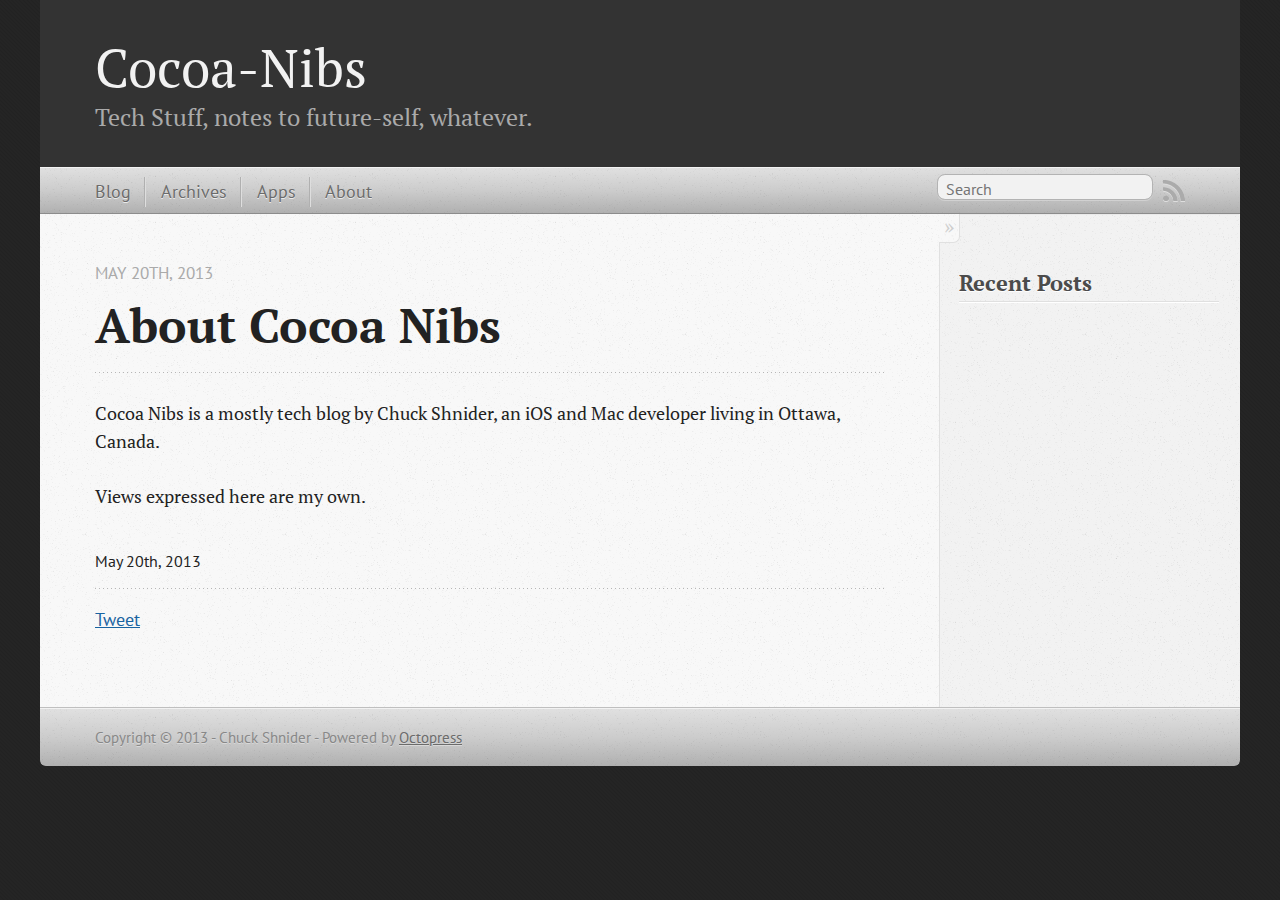
==== about/index.html @ 52e7af94 "Site updated at 2013-10-06 18:17:14 UTC" ====
<!DOCTYPE html>
<!--[if IEMobile 7 ]><html class="no-js iem7"><![endif]-->
<!--[if lt IE 9]><html class="no-js lte-ie8"><![endif]-->
<!--[if (gt IE 8)|(gt IEMobile 7)|!(IEMobile)|!(IE)]><!--><html class="no-js" lang="en"><!--<![endif]-->
<head>
  <meta charset="utf-8">
  <title>About Cocoa Nibs - Cocoa-Nibs</title>
  <meta name="author" content="Chuck Shnider">

  
  <meta name="description" content="About Cocoa Nibs May 20th, 2013 Cocoa Nibs is a mostly tech blog by Chuck Shnider, an iOS and Mac developer living in Ottawa, Canada. Views &hellip;">
  

  <!-- http://t.co/dKP3o1e -->
  <meta name="HandheldFriendly" content="True">
  <meta name="MobileOptimized" content="320">
  <meta name="viewport" content="width=device-width, initial-scale=1">

  
  <link rel="canonical" href="http://www.cocoa-nibs.com/about">
  <link href="/favicon.png" rel="icon">
  <link href="/stylesheets/screen.css" media="screen, projection" rel="stylesheet" type="text/css">
  <link href="/atom.xml" rel="alternate" title="Cocoa-Nibs" type="application/atom+xml">
  <script src="/javascripts/modernizr-2.0.js"></script>
  <script src="//ajax.googleapis.com/ajax/libs/jquery/1.9.1/jquery.min.js"></script>
  <script>!window.jQuery && document.write(unescape('%3Cscript src="./javascripts/lib/jquery.min.js"%3E%3C/script%3E'))</script>
  <script src="/javascripts/octopress.js" type="text/javascript"></script>
  <!--Fonts from Google"s Web font directory at http://google.com/webfonts -->
<link href="http://fonts.googleapis.com/css?family=PT+Serif:regular,italic,bold,bolditalic" rel="stylesheet" type="text/css">
<link href="http://fonts.googleapis.com/css?family=PT+Sans:regular,italic,bold,bolditalic" rel="stylesheet" type="text/css">

  
  <script type="text/javascript">
    var _gaq = _gaq || [];
    _gaq.push(['_setAccount', 'UA-44600055-1']);
    _gaq.push(['_trackPageview']);

    (function() {
      var ga = document.createElement('script'); ga.type = 'text/javascript'; ga.async = true;
      ga.src = ('https:' == document.location.protocol ? 'https://ssl' : 'http://www') + '.google-analytics.com/ga.js';
      var s = document.getElementsByTagName('script')[0]; s.parentNode.insertBefore(ga, s);
    })();
  </script>


</head>

<body   >
  <header role="banner"><hgroup>
  <h1><a href="/">Cocoa-Nibs</a></h1>
  
    <h2>Tech Stuff, notes to future-self, whatever.</h2>
  
</hgroup>

</header>
  <nav role="navigation"><ul class="subscription" data-subscription="rss">
  <li><a href="/atom.xml" rel="subscribe-rss" title="subscribe via RSS">RSS</a></li>
  
</ul>
  
<form action="http://google.com/search" method="get">
  <fieldset role="search">
    <input type="hidden" name="q" value="site:www.cocoa-nibs.com" />
    <input class="search" type="text" name="q" results="0" placeholder="Search"/>
  </fieldset>
</form>
  
<ul class="main-navigation">
  <li><a href="/">Blog</a></li>
  <li><a href="/blog/archives">Archives</a></li>
  <li><a href="/apps">Apps</a></li>    
  <li><a href="/about">About</a></li>   
</ul>

</nav>
  <div id="main">
    <div id="content">
      <div>
<article role="article">
  
  <header>
    <h1 class="entry-title">About Cocoa Nibs</h1>
    <p class="meta">








  


<time datetime="2013-05-20T14:58:00-04:00" pubdate data-updated="true">May 20<span>th</span>, 2013</time></p>
  </header>
  
  <p>Cocoa Nibs is a mostly tech blog by Chuck Shnider, an iOS and Mac developer living in Ottawa, Canada.</p>

<p>Views expressed here are my own.</p>

  
    <footer>
      <p class="meta">
        
        








  


<time datetime="2013-05-20T14:58:00-04:00" pubdate data-updated="true">May 20<span>th</span>, 2013</time>
        
      </p>
      
        <div class="sharing">
  
  <a href="//twitter.com/share" class="twitter-share-button" data-url="http://www.cocoa-nibs.com/about/index.html" data-via="" data-counturl="http://www.cocoa-nibs.com/about/index.html" >Tweet</a>
  
  
  
</div>

      
    </footer>
  
</article>

</div>

<aside class="sidebar">
  
    <section>
  <h1>Recent Posts</h1>
  <ul id="recent_posts">
    
  </ul>
</section>





  
</aside>


    </div>
  </div>
  <footer role="contentinfo"><p>
  Copyright &copy; 2013 - Chuck Shnider -
  <span class="credit">Powered by <a href="http://octopress.org">Octopress</a></span>
</p>

</footer>
  







  <script type="text/javascript">
    (function(){
      var twitterWidgets = document.createElement('script');
      twitterWidgets.type = 'text/javascript';
      twitterWidgets.async = true;
      twitterWidgets.src = '//platform.twitter.com/widgets.js';
      document.getElementsByTagName('head')[0].appendChild(twitterWidgets);
    })();
  </script>





</body>
</html>
---- stylesheets/screen.css ----
html,body,div,span,applet,object,iframe,h1,h2,h3,h4,h5,h6,p,blockquote,pre,a,abbr,acronym,address,big,cite,code,del,dfn,em,img,ins,kbd,q,s,samp,small,strike,strong,sub,sup,tt,var,b,u,i,center,dl,dt,dd,ol,ul,li,fieldset,form,label,legend,table,caption,tbody,tfoot,thead,tr,th,td,article,aside,canvas,details,embed,figure,figcaption,footer,header,hgroup,menu,nav,output,ruby,section,summary,time,mark,audio,video{margin:0;padding:0;border:0;font:inherit;font-size:100%;vertical-align:baseline}html{line-height:1}ol,ul{list-style:none}table{border-collapse:collapse;border-spacing:0}caption,th,td{text-align:left;font-weight:normal;vertical-align:middle}q,blockquote{quotes:none}q:before,q:after,blockquote:before,blockquote:after{content:"";content:none}a img{border:none}article,aside,details,figcaption,figure,footer,header,hgroup,menu,nav,section,summary{display:block}a{color:#1863a1}a:visited{color:#751590}a:focus{color:#0181eb}a:hover{color:#0181eb}a:active{color:#01579f}aside.sidebar a{color:#1863a1}aside.sidebar a:focus{color:#0181eb}aside.sidebar a:hover{color:#0181eb}aside.sidebar a:active{color:#01579f}a{-webkit-transition:color 0.3s;-moz-transition:color 0.3s;-o-transition:color 0.3s;transition:color 0.3s}html{background:#252525 url('/images/line-tile.png?1381076696') top left}body>div{background:#f2f2f2 url('/images/noise.png?1381076696') top left;border-bottom:1px solid #bfbfbf}body>div>div{background:#f8f8f8 url('/images/noise.png?1381076696') top left;border-right:1px solid #e0e0e0}.heading,body>header h1,h1,h2,h3,h4,h5,h6{font-family:"PT Serif","Georgia","Helvetica Neue",Arial,sans-serif}.sans,body>header h2,article header p.meta,article>footer,#content .blog-index footer,html .gist .gist-file .gist-meta,#blog-archives a.category,#blog-archives time,aside.sidebar section,body>footer{font-family:"PT Sans","Helvetica Neue",Arial,sans-serif}.serif,body,#content .blog-index a[rel=full-article]{font-family:"PT Serif",Georgia,Times,"Times New Roman",serif}.mono,pre,code,tt,p code,li code{font-family:Menlo,Monaco,"Andale Mono","lucida console","Courier New",monospace}body>header h1{font-size:2.2em;font-family:"PT Serif","Georgia","Helvetica Neue",Arial,sans-serif;font-weight:normal;line-height:1.2em;margin-bottom:0.6667em}body>header h2{font-family:"PT Serif","Georgia","Helvetica Neue",Arial,sans-serif}body{line-height:1.5em;color:#222}h1{font-size:2.2em;line-height:1.2em}@media only screen and (min-width: 992px){body{font-size:1.15em}h1{font-size:2.6em;line-height:1.2em}}h1,h2,h3,h4,h5,h6{text-rendering:optimizelegibility;margin-bottom:1em;font-weight:bold}h2,section h1{font-size:1.5em}h3,section h2,section section h1{font-size:1.3em}h4,section h3,section section h2,section section section h1{font-size:1em}h5,section h4,section section h3{font-size:.9em}h6,section h5,section section h4,section section section h3{font-size:.8em}p,article blockquote,ul,ol{margin-bottom:1.5em}ul{list-style-type:disc}ul ul{list-style-type:circle;margin-bottom:0px}ul ul ul{list-style-type:square;margin-bottom:0px}ol{list-style-type:decimal}ol ol{list-style-type:lower-alpha;margin-bottom:0px}ol ol ol{list-style-type:lower-roman;margin-bottom:0px}ul,ul ul,ul ol,ol,ol ul,ol ol{margin-left:1.3em}ul ul,ul ol,ol ul,ol ol{margin-bottom:0em}strong{font-weight:bold}em{font-style:italic}sup,sub{font-size:0.75em;position:relative;display:inline-block;padding:0 .2em;line-height:.8em}sup{top:-.5em}sub{bottom:-.5em}a[rev='footnote']{font-size:.75em;padding:0 .3em;line-height:1}q{font-style:italic}q:before{content:"\201C"}q:after{content:"\201D"}em,dfn{font-style:italic}strong,dfn{font-weight:bold}del,s{text-decoration:line-through}abbr,acronym{border-bottom:1px dotted;cursor:help}hr{margin-bottom:0.2em}small{font-size:.8em}big{font-size:1.2em}article blockquote{font-style:italic;position:relative;font-size:1.2em;line-height:1.5em;padding-left:1em;border-left:4px solid rgba(170,170,170,0.5)}article blockquote cite{font-style:italic}article blockquote cite a{color:#aaa !important;word-wrap:break-word}article blockquote cite:before{content:'\2014';padding-right:.3em;padding-left:.3em;color:#aaa}@media only screen and (min-width: 992px){article blockquote{padding-left:1.5em;border-left-width:4px}}.pullquote-right:before,.pullquote-left:before{padding:0;border:none;content:attr(data-pullquote);float:right;width:45%;margin:.5em 0 1em 1.5em;position:relative;top:7px;font-size:1.4em;line-height:1.45em}.pullquote-left:before{float:left;margin:.5em 1.5em 1em 0}.force-wrap,article a,aside.sidebar a{white-space:-moz-pre-wrap;white-space:-pre-wrap;white-space:-o-pre-wrap;white-space:pre-wrap;word-wrap:break-word}.group,body>header,body>nav,body>footer,body #content>article,body #content>div>article,body #content>div>section,body div.pagination,aside.sidebar,#main,#content,.sidebar{*zoom:1}.group:after,body>header:after,body>nav:after,body>footer:after,body #content>article:after,body #content>div>section:after,body div.pagination:after,#main:after,#content:after,.sidebar:after{content:"";display:table;clear:both}body{-webkit-text-size-adjust:none;max-width:1200px;position:relative;margin:0 auto}body>header,body>nav,body>footer,body #content>article,body #content>div>article,body #content>div>section{padding-left:18px;padding-right:18px}@media only screen and (min-width: 480px){body>header,body>nav,body>footer,body #content>article,body #content>div>article,body #content>div>section{padding-left:25px;padding-right:25px}}@media only screen and (min-width: 768px){body>header,body>nav,body>footer,body #content>article,body #content>div>article,body #content>div>section{padding-left:35px;padding-right:35px}}@media only screen and (min-width: 992px){body>header,body>nav,body>footer,body #content>article,body #content>div>article,body #content>div>section{padding-left:55px;padding-right:55px}}body div.pagination{margin-left:18px;margin-right:18px}@media only screen and (min-width: 480px){body div.pagination{margin-left:25px;margin-right:25px}}@media only screen and (min-width: 768px){body div.pagination{margin-left:35px;margin-right:35px}}@media only screen and (min-width: 992px){body div.pagination{margin-left:55px;margin-right:55px}}body>header{font-size:1em;padding-top:1.5em;padding-bottom:1.5em}#content{overflow:hidden}#content>div,#content>article{width:100%}aside.sidebar{float:none;padding:0 18px 1px;background-color:#f7f7f7;border-top:1px solid #e0e0e0}.flex-content,article img,article video,article .flash-video,aside.sidebar img{max-width:100%;height:auto}.basic-alignment.left,article img.left,article video.left,article .left.flash-video,aside.sidebar img.left{float:left;margin-right:1.5em}.basic-alignment.right,article img.right,article video.right,article .right.flash-video,aside.sidebar img.right{float:right;margin-left:1.5em}.basic-alignment.center,article img.center,article video.center,article .center.flash-video,aside.sidebar img.center{display:block;margin:0 auto 1.5em}.basic-alignment.left,article img.left,article video.left,article .left.flash-video,aside.sidebar img.left,.basic-alignment.right,article img.right,article video.right,article .right.flash-video,aside.sidebar img.right{margin-bottom:.8em}.toggle-sidebar,.no-sidebar .toggle-sidebar{display:none}@media only screen and (min-width: 750px){body.sidebar-footer aside.sidebar{float:none;width:auto;clear:left;margin:0;padding:0 35px 1px;background-color:#f7f7f7;border-top:1px solid #eaeaea}body.sidebar-footer aside.sidebar section.odd,body.sidebar-footer aside.sidebar section.even{float:left;width:48%}body.sidebar-footer aside.sidebar section.odd{margin-left:0}body.sidebar-footer aside.sidebar section.even{margin-left:4%}body.sidebar-footer aside.sidebar.thirds section{width:30%;margin-left:5%}body.sidebar-footer aside.sidebar.thirds section.first{margin-left:0;clear:both}}body.sidebar-footer #content{margin-right:0px}body.sidebar-footer .toggle-sidebar{display:none}@media only screen and (min-width: 550px){body>header{font-size:1em}}@media only screen and (min-width: 750px){aside.sidebar{float:none;width:auto;clear:left;margin:0;padding:0 35px 1px;background-color:#f7f7f7;border-top:1px solid #eaeaea}aside.sidebar section.odd,aside.sidebar section.even{float:left;width:48%}aside.sidebar section.odd{margin-left:0}aside.sidebar section.even{margin-left:4%}aside.sidebar.thirds section{width:30%;margin-left:5%}aside.sidebar.thirds section.first{margin-left:0;clear:both}}@media only screen and (min-width: 768px){body{-webkit-text-size-adjust:auto}body>header{font-size:1.2em}#main{padding:0;margin:0 auto}#content{overflow:visible;margin-right:240px;position:relative}.no-sidebar #content{margin-right:0;border-right:0}.collapse-sidebar #content{margin-right:20px}#content>div,#content>article{padding-top:17.5px;padding-bottom:17.5px;float:left}aside.sidebar{width:210px;padding:0 15px 15px;background:none;clear:none;float:left;margin:0 -100% 0 0}aside.sidebar section{width:auto;margin-left:0}aside.sidebar section.odd,aside.sidebar section.even{float:none;width:auto;margin-left:0}.collapse-sidebar aside.sidebar{float:none;width:auto;clear:left;margin:0;padding:0 35px 1px;background-color:#f7f7f7;border-top:1px solid #eaeaea}.collapse-sidebar aside.sidebar section.odd,.collapse-sidebar aside.sidebar section.even{float:left;width:48%}.collapse-sidebar aside.sidebar section.odd{margin-left:0}.collapse-sidebar aside.sidebar section.even{margin-left:4%}.collapse-sidebar aside.sidebar.thirds section{width:30%;margin-left:5%}.collapse-sidebar aside.sidebar.thirds section.first{margin-left:0;clear:both}}@media only screen and (min-width: 992px){body>header{font-size:1.3em}#content{margin-right:300px}#content>div,#content>article{padding-top:27.5px;padding-bottom:27.5px}aside.sidebar{width:260px;padding:1.2em 20px 20px}.collapse-sidebar aside.sidebar{padding-left:55px;padding-right:55px}}@media only screen and (min-width: 768px){ul,ol{margin-left:0}}body>header{background:#333}body>header h1{display:inline-block;margin:0}body>header h1 a,body>header h1 a:visited,body>header h1 a:hover{color:#f2f2f2;text-decoration:none}body>header h2{margin:.2em 0 0;font-size:1em;color:#aaa;font-weight:normal}body>nav{position:relative;background-color:#ccc;background:url('/images/noise.png?1381076696'),-webkit-gradient(linear, 50% 0%, 50% 100%, color-stop(0%, #e0e0e0), color-stop(50%, #cccccc), color-stop(100%, #b0b0b0));background:url('/images/noise.png?1381076696'),-webkit-linear-gradient(#e0e0e0,#cccccc,#b0b0b0);background:url('/images/noise.png?1381076696'),-moz-linear-gradient(#e0e0e0,#cccccc,#b0b0b0);background:url('/images/noise.png?1381076696'),-o-linear-gradient(#e0e0e0,#cccccc,#b0b0b0);background:url('/images/noise.png?1381076696'),linear-gradient(#e0e0e0,#cccccc,#b0b0b0);border-top:1px solid #f2f2f2;border-bottom:1px solid #8c8c8c;padding-top:.35em;padding-bottom:.35em}body>nav form{-webkit-background-clip:padding;-moz-background-clip:padding;background-clip:padding-box;margin:0;padding:0}body>nav form .search{padding:.3em .5em 0;font-size:.85em;font-family:"PT Sans","Helvetica Neue",Arial,sans-serif;line-height:1.1em;width:95%;-webkit-border-radius:0.5em;-moz-border-radius:0.5em;-ms-border-radius:0.5em;-o-border-radius:0.5em;border-radius:0.5em;-webkit-background-clip:padding;-moz-background-clip:padding;background-clip:padding-box;-webkit-box-shadow:#d1d1d1 0 1px;-moz-box-shadow:#d1d1d1 0 1px;box-shadow:#d1d1d1 0 1px;background-color:#f2f2f2;border:1px solid #b3b3b3;color:#888}body>nav form .search:focus{color:#444;border-color:#80b1df;-webkit-box-shadow:#80b1df 0 0 4px,#80b1df 0 0 3px inset;-moz-box-shadow:#80b1df 0 0 4px,#80b1df 0 0 3px inset;box-shadow:#80b1df 0 0 4px,#80b1df 0 0 3px inset;background-color:#fff;outline:none}body>nav fieldset[role=search]{float:right;width:48%}body>nav fieldset.mobile-nav{float:left;width:48%}body>nav fieldset.mobile-nav select{width:100%;font-size:.8em;border:1px solid #888}body>nav ul{display:none}@media only screen and (min-width: 550px){body>nav{font-size:.9em}body>nav ul{margin:0;padding:0;border:0;overflow:hidden;*zoom:1;float:left;display:block;padding-top:.15em}body>nav ul li{list-style-image:none;list-style-type:none;margin-left:0;white-space:nowrap;display:inline;float:left;padding-left:0;padding-right:0}body>nav ul li:first-child,body>nav ul li.first{padding-left:0}body>nav ul li:last-child{padding-right:0}body>nav ul li.last{padding-right:0}body>nav ul.subscription{margin-left:.8em;float:right}body>nav ul.subscription li:last-child a{padding-right:0}body>nav ul li{margin:0}body>nav a{color:#6b6b6b;font-family:"PT Sans","Helvetica Neue",Arial,sans-serif;text-shadow:#ebebeb 0 1px;float:left;text-decoration:none;font-size:1.1em;padding:.1em 0;line-height:1.5em}body>nav a:visited{color:#6b6b6b}body>nav a:hover{color:#2b2b2b}body>nav li+li{border-left:1px solid #b0b0b0;margin-left:.8em}body>nav li+li a{padding-left:.8em;border-left:1px solid #dedede}body>nav form{float:right;text-align:left;padding-left:.8em;width:175px}body>nav form .search{width:93%;font-size:.95em;line-height:1.2em}body>nav ul[data-subscription$=email]+form{width:97px}body>nav ul[data-subscription$=email]+form .search{width:91%}body>nav fieldset.mobile-nav{display:none}body>nav fieldset[role=search]{width:99%}}@media only screen and (min-width: 992px){body>nav form{width:215px}body>nav ul[data-subscription$=email]+form{width:147px}}.no-placeholder body>nav .search{background:#f2f2f2 url('/images/search.png?1381076696') 0.3em 0.25em no-repeat;text-indent:1.3em}@media only screen and (min-width: 550px){.maskImage body>nav ul[data-subscription$=email]+form{width:123px}}@media only screen and (min-width: 992px){.maskImage body>nav ul[data-subscription$=email]+form{width:173px}}.maskImage ul.subscription{position:relative;top:.2em}.maskImage ul.subscription li,.maskImage ul.subscription a{border:0;padding:0}.maskImage a[rel=subscribe-rss]{position:relative;top:0px;text-indent:-999999em;background-color:#dedede;border:0;padding:0}.maskImage a[rel=subscribe-rss],.maskImage a[rel=subscribe-rss]:after{-webkit-mask-image:url('/images/rss.png?1381076696');-moz-mask-image:url('/images/rss.png?1381076696');-ms-mask-image:url('/images/rss.png?1381076696');-o-mask-image:url('/images/rss.png?1381076696');mask-image:url('/images/rss.png?1381076696');-webkit-mask-repeat:no-repeat;-moz-mask-repeat:no-repeat;-ms-mask-repeat:no-repeat;-o-mask-repeat:no-repeat;mask-repeat:no-repeat;width:22px;height:22px}.maskImage a[rel=subscribe-rss]:after{content:"";position:absolute;top:-1px;left:0;background-color:#ababab}.maskImage a[rel=subscribe-rss]:hover:after{background-color:#9e9e9e}.maskImage a[rel=subscribe-email]{position:relative;top:0px;text-indent:-999999em;background-color:#dedede;border:0;padding:0}.maskImage a[rel=subscribe-email],.maskImage a[rel=subscribe-email]:after{-webkit-mask-image:url('/images/email.png?1381076696');-moz-mask-image:url('/images/email.png?1381076696');-ms-mask-image:url('/images/email.png?1381076696');-o-mask-image:url('/images/email.png?1381076696');mask-image:url('/images/email.png?1381076696');-webkit-mask-repeat:no-repeat;-moz-mask-repeat:no-repeat;-ms-mask-repeat:no-repeat;-o-mask-repeat:no-repeat;mask-repeat:no-repeat;width:28px;height:22px}.maskImage a[rel=subscribe-email]:after{content:"";position:absolute;top:-1px;left:0;background-color:#ababab}.maskImage a[rel=subscribe-email]:hover:after{background-color:#9e9e9e}article{padding-top:1em}article header{position:relative;padding-top:2em;padding-bottom:1em;margin-bottom:1em;background:url('[data-uri]') bottom left repeat-x}article header h1{margin:0}article header h1 a{text-decoration:none}article header h1 a:hover{text-decoration:underline}article header p{font-size:.9em;color:#aaa;margin:0}article header p.meta{text-transform:uppercase;position:absolute;top:0}@media only screen and (min-width: 768px){article header{margin-bottom:1.5em;padding-bottom:1em;background:url('[data-uri]') bottom left repeat-x}}article h2{padding-top:0.8em;background:url('[data-uri]') top left repeat-x}.entry-content article h2:first-child,article header+h2{padding-top:0}article h2:first-child,article header+h2{background:none}article .feature{padding-top:.5em;margin-bottom:1em;padding-bottom:1em;background:url('[data-uri]') bottom left repeat-x;font-size:2.0em;font-style:italic;line-height:1.3em}article img,article video,article .flash-video{-webkit-border-radius:0.3em;-moz-border-radius:0.3em;-ms-border-radius:0.3em;-o-border-radius:0.3em;border-radius:0.3em;-webkit-box-shadow:rgba(0,0,0,0.15) 0 1px 4px;-moz-box-shadow:rgba(0,0,0,0.15) 0 1px 4px;box-shadow:rgba(0,0,0,0.15) 0 1px 4px;-webkit-box-sizing:border-box;-moz-box-sizing:border-box;box-sizing:border-box;border:#fff 0.5em solid}article video,article .flash-video{margin:0 auto 1.5em}article video{display:block;width:100%}article .flash-video>div{position:relative;display:block;padding-bottom:56.25%;padding-top:1px;height:0;overflow:hidden}article .flash-video>div iframe,article .flash-video>div object,article .flash-video>div embed{position:absolute;top:0;left:0;width:100%;height:100%}article>footer{padding-bottom:2.5em;margin-top:2em}article>footer p.meta{margin-bottom:.8em;font-size:.85em;clear:both;overflow:hidden}.blog-index article+article{background:url('[data-uri]') top left repeat-x}#content .blog-index{padding-top:0;padding-bottom:0}#content .blog-index article{padding-top:2em}#content .blog-index article header{background:none;padding-bottom:0}#content .blog-index article h1{font-size:2.2em}#content .blog-index article h1 a{color:inherit}#content .blog-index article h1 a:hover{color:#0181eb}#content .blog-index a[rel=full-article]{background:#ebebeb;display:inline-block;padding:.4em .8em;margin-right:.5em;text-decoration:none;color:#666;-webkit-transition:background-color 0.5s;-moz-transition:background-color 0.5s;-o-transition:background-color 0.5s;transition:background-color 0.5s}#content .blog-index a[rel=full-article]:hover{background:#0181eb;text-shadow:none;color:#f8f8f8}#content .blog-index footer{margin-top:1em}.separator,article>footer .byline+time:before,article>footer time+time:before,article>footer .comments:before,article>footer .byline ~ .categories:before{content:"\2022 ";padding:0 .4em 0 .2em;display:inline-block}#content div.pagination{text-align:center;font-size:.95em;position:relative;background:url('[data-uri]') top left repeat-x;padding-top:1.5em;padding-bottom:1.5em}#content div.pagination a{text-decoration:none;color:#aaa}#content div.pagination a.prev{position:absolute;left:0}#content div.pagination a.next{position:absolute;right:0}#content div.pagination a:hover{color:#0181eb}#content div.pagination a[href*=archive]:before,#content div.pagination a[href*=archive]:after{content:'\2014';padding:0 .3em}p.meta+.sharing{padding-top:1em;padding-left:0;background:url('[data-uri]') top left repeat-x}#fb-root{display:none}.highlight,html .gist .gist-file .gist-syntax .gist-highlight{border:1px solid #05232b !important}.highlight table td.code,html .gist .gist-file .gist-syntax .gist-highlight table td.code{width:100%}.highlight .line-numbers,html .gist .gist-file .gist-syntax .highlight .line_numbers{text-align:right;font-size:13px;line-height:1.45em;background:#073642 url('/images/noise.png?1381076696') top left !important;border-right:1px solid #00232c !important;-webkit-box-shadow:#083e4b -1px 0 inset;-moz-box-shadow:#083e4b -1px 0 inset;box-shadow:#083e4b -1px 0 inset;text-shadow:#021014 0 -1px;padding:.8em !important;-webkit-border-radius:0;-moz-border-radius:0;-ms-border-radius:0;-o-border-radius:0;border-radius:0}.highlight .line-numbers span,html .gist .gist-file .gist-syntax .highlight .line_numbers span{color:#586e75 !important}figure.code,.gist-file,pre{-webkit-box-shadow:rgba(0,0,0,0.06) 0 0 10px;-moz-box-shadow:rgba(0,0,0,0.06) 0 0 10px;box-shadow:rgba(0,0,0,0.06) 0 0 10px}figure.code .highlight pre,.gist-file .highlight pre,pre .highlight pre{-webkit-box-shadow:none;-moz-box-shadow:none;box-shadow:none}.gist .highlight *::-moz-selection,figure.code .highlight *::-moz-selection{background:#386774;color:inherit;text-shadow:#002b36 0 1px}.gist .highlight *::-webkit-selection,figure.code .highlight *::-webkit-selection{background:#386774;color:inherit;text-shadow:#002b36 0 1px}.gist .highlight *::selection,figure.code .highlight *::selection{background:#386774;color:inherit;text-shadow:#002b36 0 1px}html .gist .gist-file{margin-bottom:1.8em;position:relative;border:none;padding-top:26px !important}html .gist .gist-file .highlight{margin-bottom:0}html .gist .gist-file .gist-syntax{border-bottom:0 !important;background:none !important}html .gist .gist-file .gist-syntax .gist-highlight{background:#002b36 !important}html .gist .gist-file .gist-syntax .highlight pre{padding:0}html .gist .gist-file .gist-meta{padding:.6em 0.8em;border:1px solid #083e4b !important;color:#586e75;font-size:.7em !important;background:#073642 url('/images/noise.png?1381076696') top left;line-height:1.5em}html .gist .gist-file .gist-meta a{color:#75878b !important;text-decoration:none}html .gist .gist-file .gist-meta a:hover{text-decoration:underline}html .gist .gist-file .gist-meta a:hover{color:#93a1a1 !important}html .gist .gist-file .gist-meta a[href*='#file']{position:absolute;top:0;left:0;right:-10px;color:#474747 !important}html .gist .gist-file .gist-meta a[href*='#file']:hover{color:#1863a1 !important}html .gist .gist-file .gist-meta a[href*=raw]{top:.4em}pre{background:#002b36 url('/images/noise.png?1381076696') top left;-webkit-border-radius:0.4em;-moz-border-radius:0.4em;-ms-border-radius:0.4em;-o-border-radius:0.4em;border-radius:0.4em;border:1px solid #05232b;line-height:1.45em;font-size:13px;margin-bottom:2.1em;padding:.8em 1em;color:#93a1a1;overflow:auto}h3.filename+pre{-moz-border-radius-topleft:0px;-webkit-border-top-left-radius:0px;border-top-left-radius:0px;-moz-border-radius-topright:0px;-webkit-border-top-right-radius:0px;border-top-right-radius:0px}p code,li code{display:inline-block;white-space:no-wrap;background:#fff;font-size:.8em;line-height:1.5em;color:#555;border:1px solid #ddd;-webkit-border-radius:0.4em;-moz-border-radius:0.4em;-ms-border-radius:0.4em;-o-border-radius:0.4em;border-radius:0.4em;padding:0 .3em;margin:-1px 0}p pre code,li pre code{font-size:1em !important;background:none;border:none}.pre-code,html .gist .gist-file .gist-syntax .highlight pre,.highlight code{font-family:Menlo,Monaco,"Andale Mono","lucida console","Courier New",monospace !important;overflow:scroll;overflow-y:hidden;display:block;padding:.8em;overflow-x:auto;line-height:1.45em;background:#002b36 url('/images/noise.png?1381076696') top left !important;color:#93a1a1 !important}.pre-code span,html .gist .gist-file .gist-syntax .highlight pre span,.highlight code span{color:#93a1a1 !important}.pre-code span,html .gist .gist-file .gist-syntax .highlight pre span,.highlight code span{font-style:normal !important;font-weight:normal !important}.pre-code .c,html .gist .gist-file .gist-syntax .highlight pre .c,.highlight code .c{color:#586e75 !important;font-style:italic !important}.pre-code .cm,html .gist .gist-file .gist-syntax .highlight pre .cm,.highlight code .cm{color:#586e75 !important;font-style:italic !important}.pre-code .cp,html .gist .gist-file .gist-syntax .highlight pre .cp,.highlight code .cp{color:#586e75 !important;font-style:italic !important}.pre-code .c1,html .gist .gist-file .gist-syntax .highlight pre .c1,.highlight code .c1{color:#586e75 !important;font-style:italic !important}.pre-code .cs,html .gist .gist-file .gist-syntax .highlight pre .cs,.highlight code .cs{color:#586e75 !important;font-weight:bold !important;font-style:italic !important}.pre-code .err,html .gist .gist-file .gist-syntax .highlight pre .err,.highlight code .err{color:#dc322f !important;background:none !important}.pre-code .k,html .gist .gist-file .gist-syntax .highlight pre .k,.highlight code .k{color:#cb4b16 !important}.pre-code .o,html .gist .gist-file .gist-syntax .highlight pre .o,.highlight code .o{color:#93a1a1 !important;font-weight:bold !important}.pre-code .p,html .gist .gist-file .gist-syntax .highlight pre .p,.highlight code .p{color:#93a1a1 !important}.pre-code .ow,html .gist .gist-file .gist-syntax .highlight pre .ow,.highlight code .ow{color:#2aa198 !important;font-weight:bold !important}.pre-code .gd,html .gist .gist-file .gist-syntax .highlight pre .gd,.highlight code .gd{color:#93a1a1 !important;background-color:#372c34 !important;display:inline-block}.pre-code .gd .x,html .gist .gist-file .gist-syntax .highlight pre .gd .x,.highlight code .gd .x{color:#93a1a1 !important;background-color:#4d2d33 !important;display:inline-block}.pre-code .ge,html .gist .gist-file .gist-syntax .highlight pre .ge,.highlight code .ge{color:#93a1a1 !important;font-style:italic !important}.pre-code .gh,html .gist .gist-file .gist-syntax .highlight pre .gh,.highlight code .gh{color:#586e75 !important}.pre-code .gi,html .gist .gist-file .gist-syntax .highlight pre .gi,.highlight code .gi{color:#93a1a1 !important;background-color:#1a412b !important;display:inline-block}.pre-code .gi .x,html .gist .gist-file .gist-syntax .highlight pre .gi .x,.highlight code .gi .x{color:#93a1a1 !important;background-color:#355720 !important;display:inline-block}.pre-code .gs,html .gist .gist-file .gist-syntax .highlight pre .gs,.highlight code .gs{color:#93a1a1 !important;font-weight:bold !important}.pre-code .gu,html .gist .gist-file .gist-syntax .highlight pre .gu,.highlight code .gu{color:#6c71c4 !important}.pre-code .kc,html .gist .gist-file .gist-syntax .highlight pre .kc,.highlight code .kc{color:#859900 !important;font-weight:bold !important}.pre-code .kd,html .gist .gist-file .gist-syntax .highlight pre .kd,.highlight code .kd{color:#268bd2 !important}.pre-code .kp,html .gist .gist-file .gist-syntax .highlight pre .kp,.highlight code .kp{color:#cb4b16 !important;font-weight:bold !important}.pre-code .kr,html .gist .gist-file .gist-syntax .highlight pre .kr,.highlight code .kr{color:#d33682 !important;font-weight:bold !important}.pre-code .kt,html .gist .gist-file .gist-syntax .highlight pre .kt,.highlight code .kt{color:#2aa198 !important}.pre-code .n,html .gist .gist-file .gist-syntax .highlight pre .n,.highlight code .n{color:#268bd2 !important}.pre-code .na,html .gist .gist-file .gist-syntax .highlight pre .na,.highlight code .na{color:#268bd2 !important}.pre-code .nb,html .gist .gist-file .gist-syntax .highlight pre .nb,.highlight code .nb{color:#859900 !important}.pre-code .nc,html .gist .gist-file .gist-syntax .highlight pre .nc,.highlight code .nc{color:#d33682 !important}.pre-code .no,html .gist .gist-file .gist-syntax .highlight pre .no,.highlight code .no{color:#b58900 !important}.pre-code .nl,html .gist .gist-file .gist-syntax .highlight pre .nl,.highlight code .nl{color:#859900 !important}.pre-code .ne,html .gist .gist-file .gist-syntax .highlight pre .ne,.highlight code .ne{color:#268bd2 !important;font-weight:bold !important}.pre-code .nf,html .gist .gist-file .gist-syntax .highlight pre .nf,.highlight code .nf{color:#268bd2 !important;font-weight:bold !important}.pre-code .nn,html .gist .gist-file .gist-syntax .highlight pre .nn,.highlight code .nn{color:#b58900 !important}.pre-code .nt,html .gist .gist-file .gist-syntax .highlight pre .nt,.highlight code .nt{color:#268bd2 !important;font-weight:bold !important}.pre-code .nx,html .gist .gist-file .gist-syntax .highlight pre .nx,.highlight code .nx{color:#b58900 !important}.pre-code .vg,html .gist .gist-file .gist-syntax .highlight pre .vg,.highlight code .vg{color:#268bd2 !important}.pre-code .vi,html .gist .gist-file .gist-syntax .highlight pre .vi,.highlight code .vi{color:#268bd2 !important}.pre-code .nv,html .gist .gist-file .gist-syntax .highlight pre .nv,.highlight code .nv{color:#268bd2 !important}.pre-code .mf,html .gist .gist-file .gist-syntax .highlight pre .mf,.highlight code .mf{color:#2aa198 !important}.pre-code .m,html .gist .gist-file .gist-syntax .highlight pre .m,.highlight code .m{color:#2aa198 !important}.pre-code .mh,html .gist .gist-file .gist-syntax .highlight pre .mh,.highlight code .mh{color:#2aa198 !important}.pre-code .mi,html .gist .gist-file .gist-syntax .highlight pre .mi,.highlight code .mi{color:#2aa198 !important}.pre-code .s,html .gist .gist-file .gist-syntax .highlight pre .s,.highlight code .s{color:#2aa198 !important}.pre-code .sd,html .gist .gist-file .gist-syntax .highlight pre .sd,.highlight code .sd{color:#2aa198 !important}.pre-code .s2,html .gist .gist-file .gist-syntax .highlight pre .s2,.highlight code .s2{color:#2aa198 !important}.pre-code .se,html .gist .gist-file .gist-syntax .highlight pre .se,.highlight code .se{color:#dc322f !important}.pre-code .si,html .gist .gist-file .gist-syntax .highlight pre .si,.highlight code .si{color:#268bd2 !important}.pre-code .sr,html .gist .gist-file .gist-syntax .highlight pre .sr,.highlight code .sr{color:#2aa198 !important}.pre-code .s1,html .gist .gist-file .gist-syntax .highlight pre .s1,.highlight code .s1{color:#2aa198 !important}.pre-code div .gd,html .gist .gist-file .gist-syntax .highlight pre div .gd,.highlight code div .gd,.pre-code div .gd .x,html .gist .gist-file .gist-syntax .highlight pre div .gd .x,.highlight code div .gd .x,.pre-code div .gi,html .gist .gist-file .gist-syntax .highlight pre div .gi,.highlight code div .gi,.pre-code div .gi .x,html .gist .gist-file .gist-syntax .highlight pre div .gi .x,.highlight code div .gi .x{display:inline-block;width:100%}.highlight,.gist-highlight{margin-bottom:1.8em;background:#002b36;overflow-y:hidden;overflow-x:auto}.highlight pre,.gist-highlight pre{background:none;-webkit-border-radius:0px;-moz-border-radius:0px;-ms-border-radius:0px;-o-border-radius:0px;border-radius:0px;border:none;padding:0;margin-bottom:0}pre::-webkit-scrollbar,.highlight::-webkit-scrollbar,.gist-highlight::-webkit-scrollbar{height:.5em;background:rgba(255,255,255,0.15)}pre::-webkit-scrollbar-thumb:horizontal,.highlight::-webkit-scrollbar-thumb:horizontal,.gist-highlight::-webkit-scrollbar-thumb:horizontal{background:rgba(255,255,255,0.2);-webkit-border-radius:4px;border-radius:4px}.highlight code{background:#000}figure.code{background:none;padding:0;border:0;margin-bottom:1.5em}figure.code pre{margin-bottom:0}figure.code figcaption{position:relative}figure.code .highlight{margin-bottom:0}.code-title,html .gist .gist-file .gist-meta a[href*='#file'],h3.filename,figure.code figcaption{text-align:center;font-size:13px;line-height:2em;text-shadow:#cbcccc 0 1px 0;color:#474747;font-weight:normal;margin-bottom:0;-moz-border-radius-topleft:5px;-webkit-border-top-left-radius:5px;border-top-left-radius:5px;-moz-border-radius-topright:5px;-webkit-border-top-right-radius:5px;border-top-right-radius:5px;font-family:"Helvetica Neue", Arial, "Lucida Grande", "Lucida Sans Unicode", Lucida, sans-serif;background:#aaa url('/images/code_bg.png?1381076696') top repeat-x;border:1px solid #565656;border-top-color:#cbcbcb;border-left-color:#a5a5a5;border-right-color:#a5a5a5;border-bottom:0}.download-source,html .gist .gist-file .gist-meta a[href*=raw],figure.code figcaption a{position:absolute;right:.8em;text-decoration:none;color:#666 !important;z-index:1;font-size:13px;text-shadow:#cbcccc 0 1px 0;padding-left:3em}.download-source:hover,html .gist .gist-file .gist-meta a[href*=raw]:hover,figure.code figcaption a:hover{text-decoration:underline}#archive #content>div,#archive #content>div>article{padding-top:0}#blog-archives{color:#aaa}#blog-archives article{padding:1em 0 1em;position:relative;background:url('[data-uri]') bottom left repeat-x}#blog-archives article:last-child{background:none}#blog-archives article footer{padding:0;margin:0}#blog-archives h1{color:#222;margin-bottom:.3em}#blog-archives h2{display:none}#blog-archives h1{font-size:1.5em}#blog-archives h1 a{text-decoration:none;color:inherit;font-weight:normal;display:inline-block}#blog-archives h1 a:hover{text-decoration:underline}#blog-archives h1 a:hover{color:#0181eb}#blog-archives a.category,#blog-archives time{color:#aaa}#blog-archives .entry-content{display:none}#blog-archives time{font-size:.9em;line-height:1.2em}#blog-archives time .month,#blog-archives time .day{display:inline-block}#blog-archives time .month{text-transform:uppercase}#blog-archives p{margin-bottom:1em}#blog-archives a,#blog-archives .entry-content a{color:inherit}#blog-archives a:hover,#blog-archives .entry-content a:hover{color:#0181eb}#blog-archives a:hover{color:#0181eb}@media only screen and (min-width: 550px){#blog-archives article{margin-left:5em}#blog-archives h2{margin-bottom:.3em;font-weight:normal;display:inline-block;position:relative;top:-1px;float:left}#blog-archives h2:first-child{padding-top:.75em}#blog-archives time{position:absolute;text-align:right;left:0em;top:1.8em}#blog-archives .year{display:none}#blog-archives article{padding-left:4.5em;padding-bottom:.7em}#blog-archives a.category{line-height:1.1em}}#content>.category article{margin-left:0;padding-left:6.8em}#content>.category .year{display:inline}.side-shadow-border,aside.sidebar section h1,aside.sidebar li{-webkit-box-shadow:#fff 0 1px;-moz-box-shadow:#fff 0 1px;box-shadow:#fff 0 1px}aside.sidebar{overflow:hidden;color:#4b4b4b;text-shadow:#fff 0 1px}aside.sidebar section{font-size:.8em;line-height:1.4em;margin-bottom:1.5em}aside.sidebar section h1{margin:1.5em 0 0;padding-bottom:.2em;border-bottom:1px solid #e0e0e0}aside.sidebar section h1+p{padding-top:.4em}aside.sidebar img{-webkit-border-radius:0.3em;-moz-border-radius:0.3em;-ms-border-radius:0.3em;-o-border-radius:0.3em;border-radius:0.3em;-webkit-box-shadow:rgba(0,0,0,0.15) 0 1px 4px;-moz-box-shadow:rgba(0,0,0,0.15) 0 1px 4px;box-shadow:rgba(0,0,0,0.15) 0 1px 4px;-webkit-box-sizing:border-box;-moz-box-sizing:border-box;box-sizing:border-box;border:#fff 0.3em solid}aside.sidebar ul{margin-bottom:0.5em;margin-left:0}aside.sidebar li{list-style:none;padding:.5em 0;margin:0;border-bottom:1px solid #e0e0e0}aside.sidebar li p:last-child{margin-bottom:0}aside.sidebar a{color:inherit;-webkit-transition:color 0.5s;-moz-transition:color 0.5s;-o-transition:color 0.5s;transition:color 0.5s}aside.sidebar:hover a{color:#1863a1}aside.sidebar:hover a:hover{color:#0181eb}.aside-alt-link,#pinboard_linkroll .pin-tag{color:#7e7e7e}.aside-alt-link:hover,#pinboard_linkroll .pin-tag:hover{color:#0181eb}@media only screen and (min-width: 768px){.toggle-sidebar{outline:none;position:absolute;right:-10px;top:0;bottom:0;display:inline-block;text-decoration:none;color:#cecece;width:9px;cursor:pointer}.toggle-sidebar:hover{background:#e9e9e9;background:-webkit-gradient(linear, 0% 50%, 100% 50%, color-stop(0%, rgba(224,224,224,0.5)), color-stop(100%, rgba(224,224,224,0)));background:-webkit-linear-gradient(left, rgba(224,224,224,0.5),rgba(224,224,224,0));background:-moz-linear-gradient(left, rgba(224,224,224,0.5),rgba(224,224,224,0));background:-o-linear-gradient(left, rgba(224,224,224,0.5),rgba(224,224,224,0));background:linear-gradient(left, rgba(224,224,224,0.5),rgba(224,224,224,0))}.toggle-sidebar:after{position:absolute;right:-11px;top:0;width:20px;font-size:1.2em;line-height:1.1em;padding-bottom:.15em;-moz-border-radius-bottomright:0.3em;-webkit-border-bottom-right-radius:0.3em;border-bottom-right-radius:0.3em;text-align:center;background:#f8f8f8 url('/images/noise.png?1381076696') top left;border-bottom:1px solid #e0e0e0;border-right:1px solid #e0e0e0;content:"\00BB";text-indent:-1px}.collapse-sidebar .toggle-sidebar{text-indent:0px;right:-20px;width:19px}.collapse-sidebar .toggle-sidebar:hover{background:#e9e9e9}.collapse-sidebar .toggle-sidebar:after{border-left:1px solid #e0e0e0;text-shadow:#fff 0 1px;content:"\00AB";left:0px;right:0;text-align:center;text-indent:0;border:0;border-right-width:0;background:none}}.googleplus h1{-moz-box-shadow:none !important;-webkit-box-shadow:none !important;-o-box-shadow:none !important;box-shadow:none !important;border-bottom:0px none !important}.googleplus a{text-decoration:none;white-space:normal !important;line-height:32px}.googleplus a img{float:left;margin-right:0.5em;border:0 none}.googleplus-hidden{position:absolute;top:-1000em;left:-1000em}#pinboard_linkroll .pin-title,#pinboard_linkroll .pin-description{display:block;margin-bottom:.5em}#pinboard_linkroll .pin-tag{text-decoration:none}#pinboard_linkroll .pin-tag:hover{text-decoration:underline}#pinboard_linkroll .pin-tag:after{content:','}#pinboard_linkroll .pin-tag:last-child:after{content:''}.delicious-posts a.delicious-link{margin-bottom:.5em;display:block}.delicious-posts p{font-size:1em}body>footer{font-size:.8em;color:#888;text-shadow:#d9d9d9 0 1px;background-color:#ccc;background:url('/images/noise.png?1381076696'),-webkit-gradient(linear, 50% 0%, 50% 100%, color-stop(0%, #e0e0e0), color-stop(50%, #cccccc), color-stop(100%, #b0b0b0));background:url('/images/noise.png?1381076696'),-webkit-linear-gradient(#e0e0e0,#cccccc,#b0b0b0);background:url('/images/noise.png?1381076696'),-moz-linear-gradient(#e0e0e0,#cccccc,#b0b0b0);background:url('/images/noise.png?1381076696'),-o-linear-gradient(#e0e0e0,#cccccc,#b0b0b0);background:url('/images/noise.png?1381076696'),linear-gradient(#e0e0e0,#cccccc,#b0b0b0);border-top:1px solid #f2f2f2;position:relative;padding-top:1em;padding-bottom:1em;margin-bottom:3em;-moz-border-radius-bottomleft:0.4em;-webkit-border-bottom-left-radius:0.4em;border-bottom-left-radius:0.4em;-moz-border-radius-bottomright:0.4em;-webkit-border-bottom-right-radius:0.4em;border-bottom-right-radius:0.4em;z-index:1}body>footer a{color:#6b6b6b}body>footer a:visited{color:#6b6b6b}body>footer a:hover{color:#484848}body>footer p:last-child{margin-bottom:0}
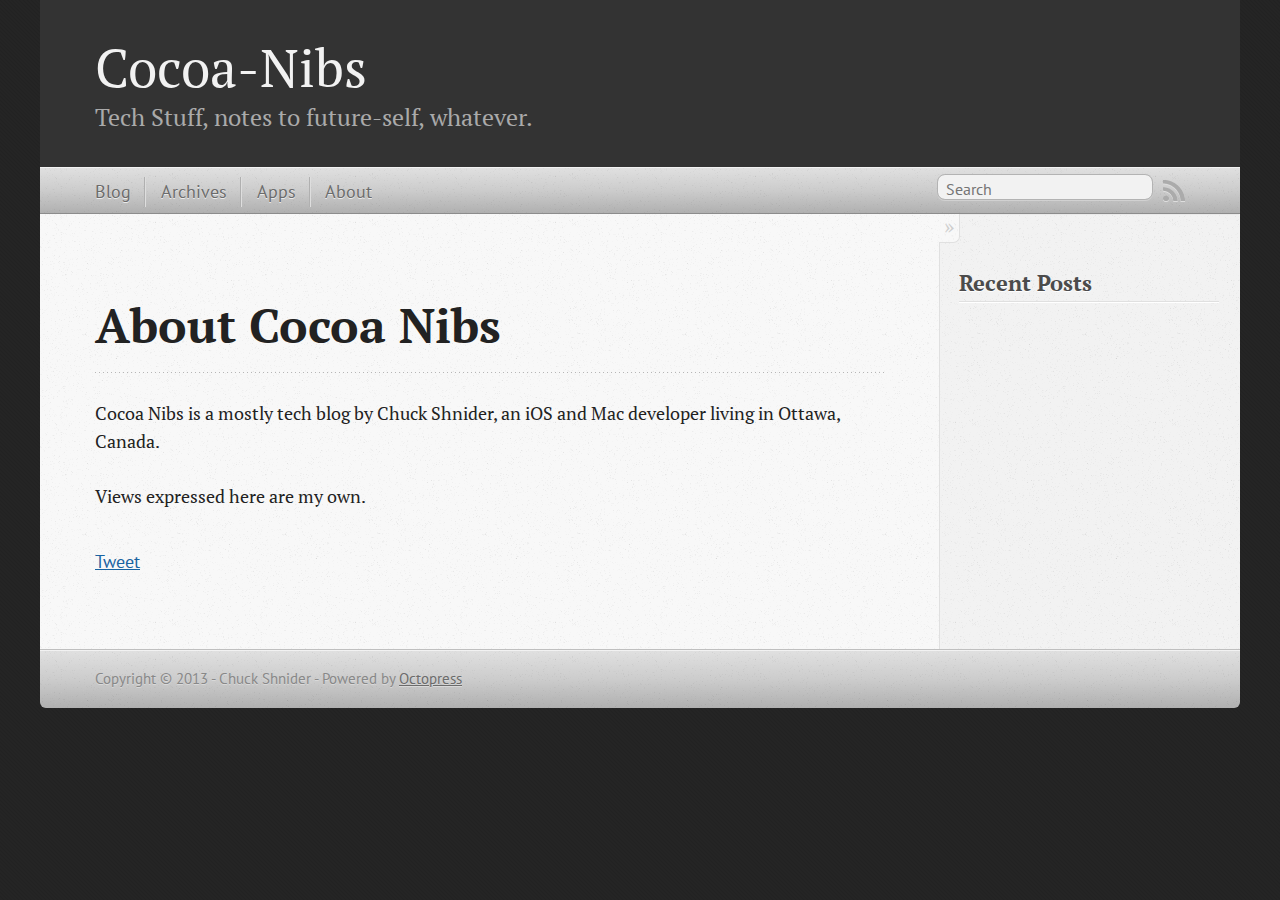
==== commit 2574da34: "Site updated at 2013-10-06 18:55:48 UTC" ====
--- a/about/index.html
+++ b/about/index.html
@@ -9,7 +9,7 @@
   <meta name="author" content="Chuck Shnider">
 
   
-  <meta name="description" content="About Cocoa Nibs May 20th, 2013 Cocoa Nibs is a mostly tech blog by Chuck Shnider, an iOS and Mac developer living in Ottawa, Canada. Views &hellip;">
+  <meta name="description" content="About Cocoa Nibs Cocoa Nibs is a mostly tech blog by Chuck Shnider, an iOS and Mac developer living in Ottawa, Canada. Views expressed here are my &hellip;">
   
 
   <!-- http://t.co/dKP3o1e -->
@@ -82,19 +82,7 @@
   
   <header>
     <h1 class="entry-title">About Cocoa Nibs</h1>
-    <p class="meta">
-
-
-
-
-
-
-
-
-  
-
-
-<time datetime="2013-05-20T14:58:00-04:00" pubdate data-updated="true">May 20<span>th</span>, 2013</time></p>
+    
   </header>
   
   <p>Cocoa Nibs is a mostly tech blog by Chuck Shnider, an iOS and Mac developer living in Ottawa, Canada.</p>
@@ -103,23 +91,7 @@
 
   
     <footer>
-      <p class="meta">
-        
-        
-
-
-
-
-
-
-
-
-  
-
-
-<time datetime="2013-05-20T14:58:00-04:00" pubdate data-updated="true">May 20<span>th</span>, 2013</time>
-        
-      </p>
+      
       
         <div class="sharing">
   
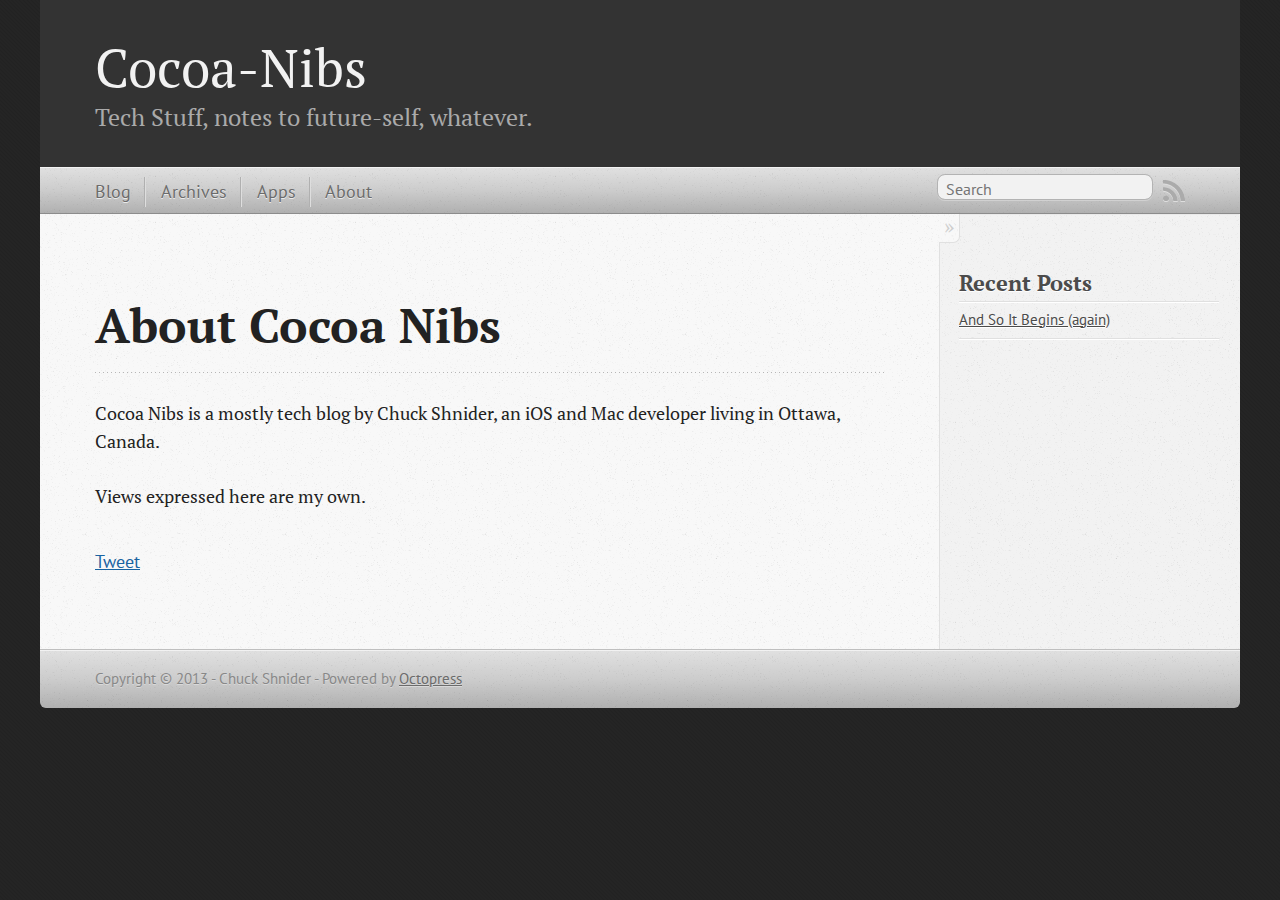
==== commit 8f0c9def: "Site updated at 2013-10-10 16:57:56 UTC" ====
--- a/about/index.html
+++ b/about/index.html
@@ -114,6 +114,10 @@
   <h1>Recent Posts</h1>
   <ul id="recent_posts">
     
+      <li class="post">
+        <a href="/blog/2013/10/10/and-so-it-begins-again/">And So It Begins (again)</a>
+      </li>
+    
   </ul>
 </section>
 
